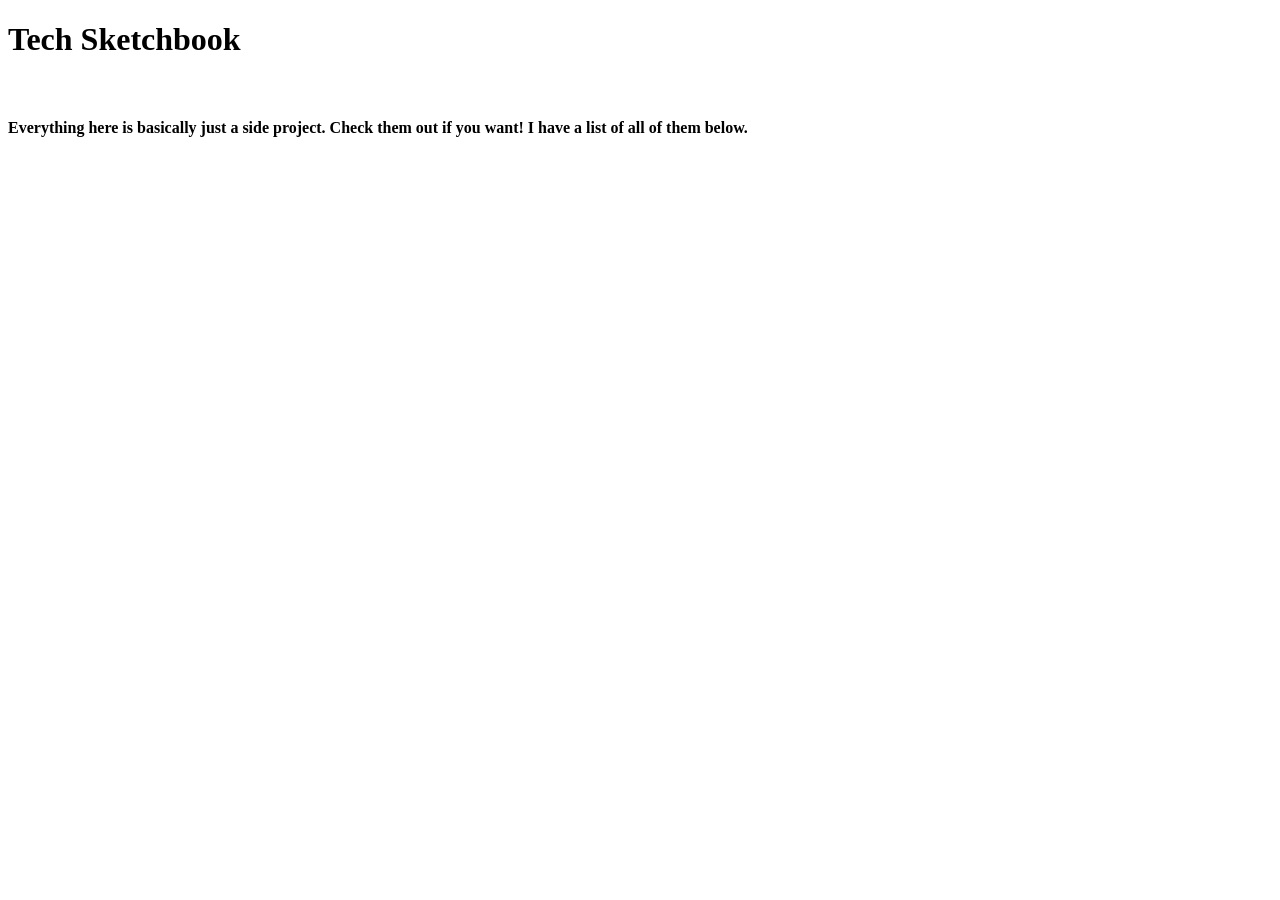
==== index.html @ 68e316b0 "Create index.html" ====
<!DOCTYPE html>
<html lang="en">
	<head>
		<meta charset="utf-8">
		<title>Tech Sketchbook</title>
		<link rel="stylesheet" href="/styles.css">
	</head>
	<body>
		<h1>Tech Sketchbook</h1>
		<br>
		<h4>Everything here is basically just a side project. Check them out if you want! I have a list of all of them below.</h4>
		<br>
		<ul>
		</ul>
	</body>
</html>
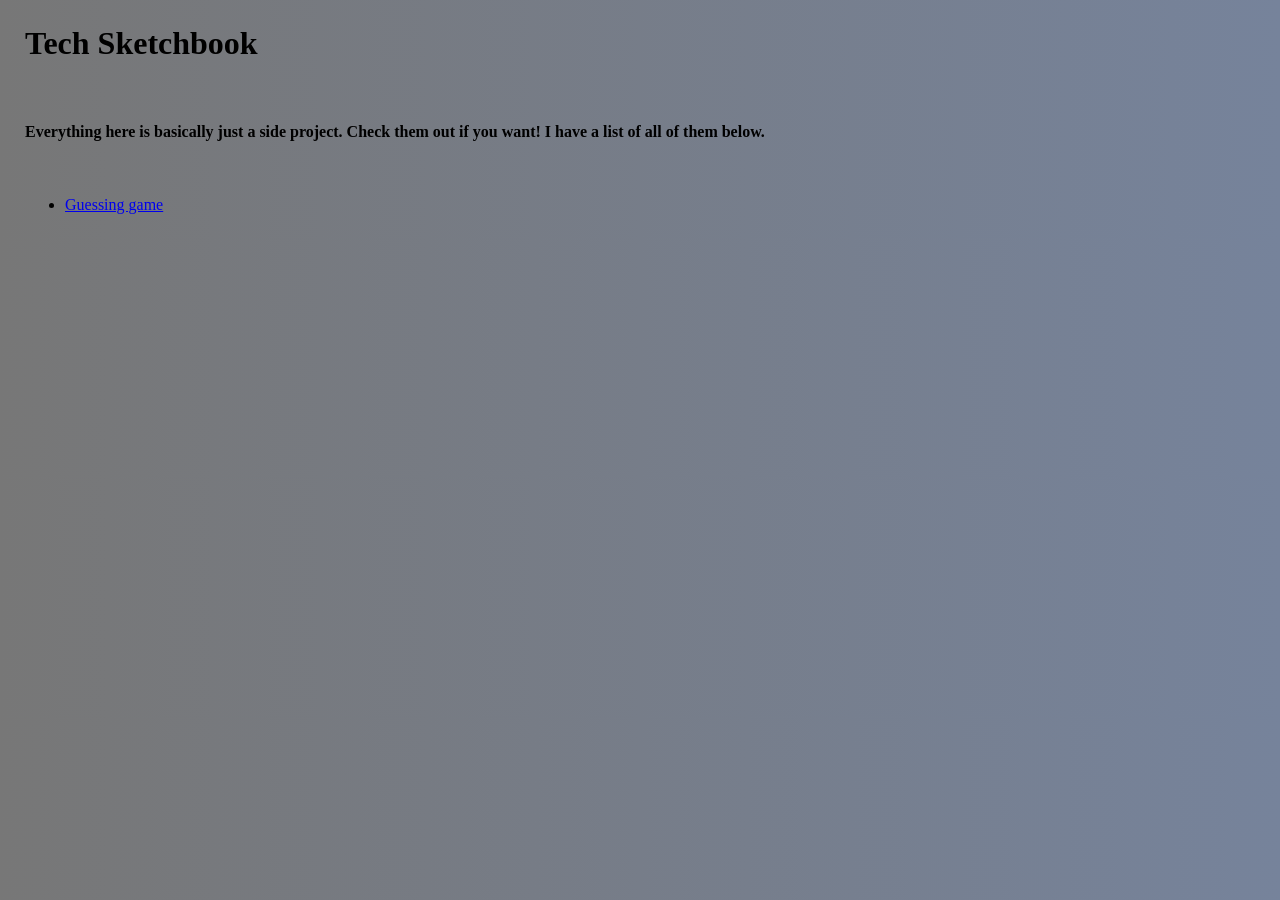
==== commit b22d576c: "Update main page" ====
--- a/index.html
+++ b/index.html
@@ -11,6 +11,7 @@
 		<h4>Everything here is basically just a side project. Check them out if you want! I have a list of all of them below.</h4>
 		<br>
 		<ul>
+			<li><a href="/guessing_game">Guessing game</a></li>
 		</ul>
 	</body>
 </html>
--- a/styles.css
+++ b/styles.css
@@ -0,0 +1,29 @@
+body {
+	background: linear-gradient(to right, #777777, #76839b);
+	margin: 25px;
+}
+
+input {
+	font-size: 200%;
+	border-radius: 25px;
+	padding: 10px;
+	width: 240px;
+	background: #cfcfcf;
+	border: 10px;
+	text-align: right;
+}
+
+button {
+	background: #adb5c3;
+	border-radius: 10px;
+	width: 50px;
+	padding: 5px;
+	margin: 5px;
+	box-shadow: 3px 3px #6a6a6a;
+	border: 0px;
+}
+
+button:active {
+	box-shadow: 0px 0px;
+	transform: translate(3px, 3px);
+}
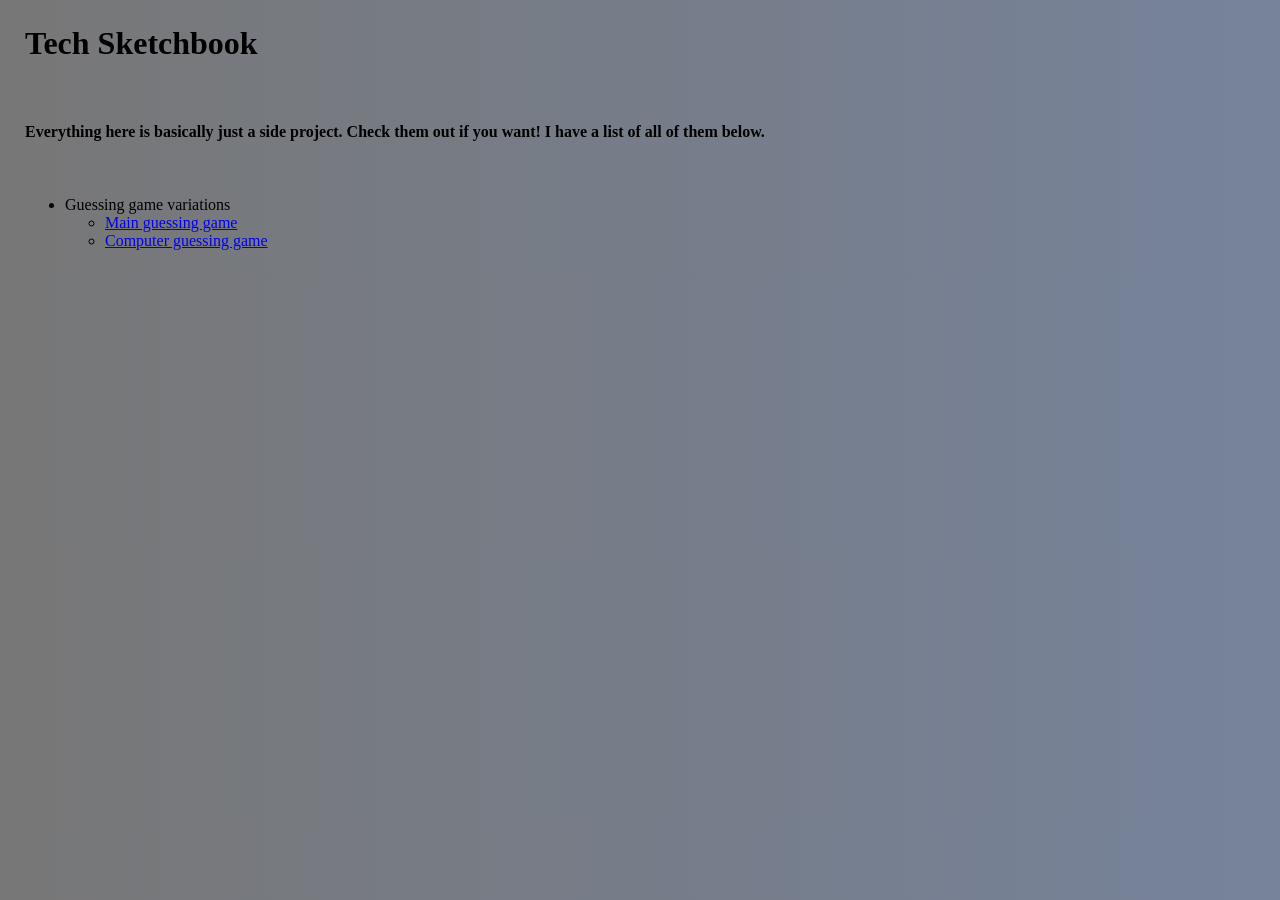
==== commit 8147462b: "Clean up styling, create computer_guesser" ====
--- a/index.html
+++ b/index.html
@@ -11,7 +11,11 @@
 		<h4>Everything here is basically just a side project. Check them out if you want! I have a list of all of them below.</h4>
 		<br>
 		<ul>
-			<li><a href="/guessing_game">Guessing game</a></li>
+			<li>Guessing game variations</li>
+			<ul>
+				<li><a href="/guessing_game">Main guessing game</a></li>
+				<li><a href="/guessing_game/computer_guesser">Computer guessing game</a></li>
+			</ul>
 		</ul>
 	</body>
 </html>
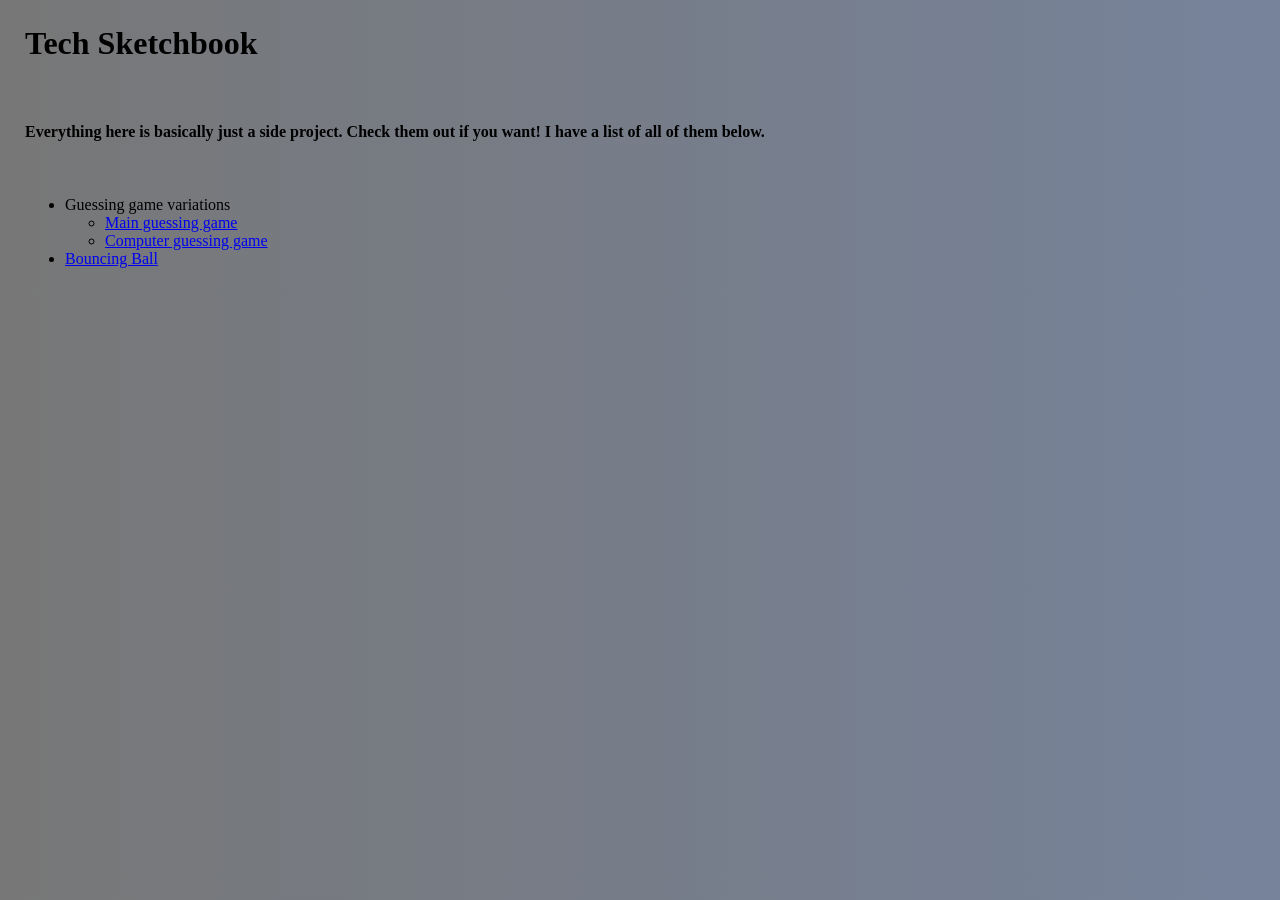
==== commit cae6edc6: "Make bouncing_ball page" ====
--- a/index.html
+++ b/index.html
@@ -16,6 +16,7 @@
 				<li><a href="/guessing_game">Main guessing game</a></li>
 				<li><a href="/guessing_game/computer_guesser">Computer guessing game</a></li>
 			</ul>
+			<li><a href="/bouncing_ball">Bouncing Ball</a></li>
 		</ul>
 	</body>
 </html>
--- a/styles.css
+++ b/styles.css
@@ -4,13 +4,10 @@
 }
 
 input {
-	font-size: 200%;
 	border-radius: 25px;
 	padding: 10px;
-	width: 240px;
 	background: #cfcfcf;
 	border: 10px;
-	text-align: right;
 }
 
 button {
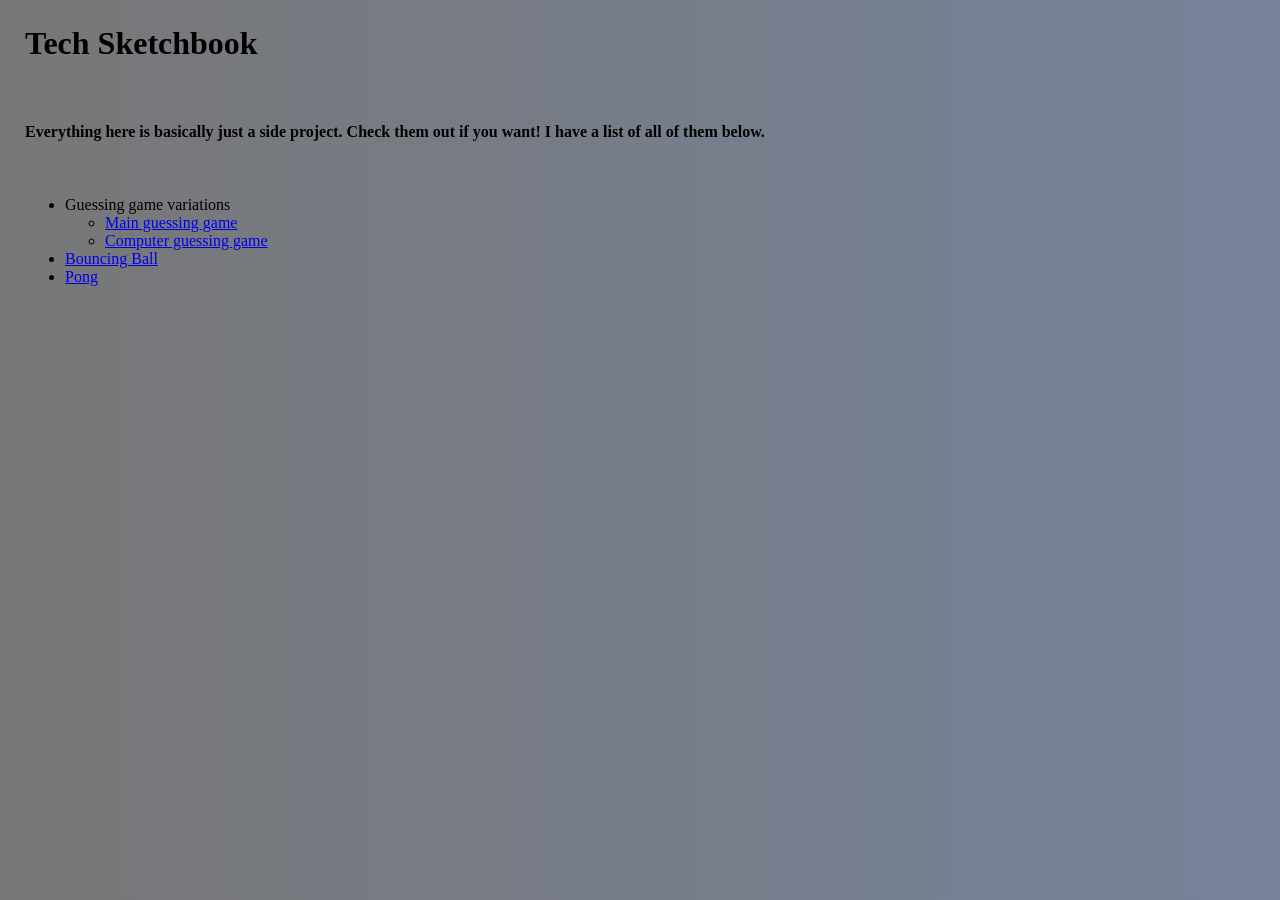
==== commit 0f55f4b4: "Add score to pong" ====
--- a/index.html
+++ b/index.html
@@ -17,6 +17,7 @@
 				<li><a href="/guessing_game/computer_guesser">Computer guessing game</a></li>
 			</ul>
 			<li><a href="/bouncing_ball">Bouncing Ball</a></li>
+			<li><a href="/pong">Pong</a></li>
 		</ul>
 	</body>
 </html>
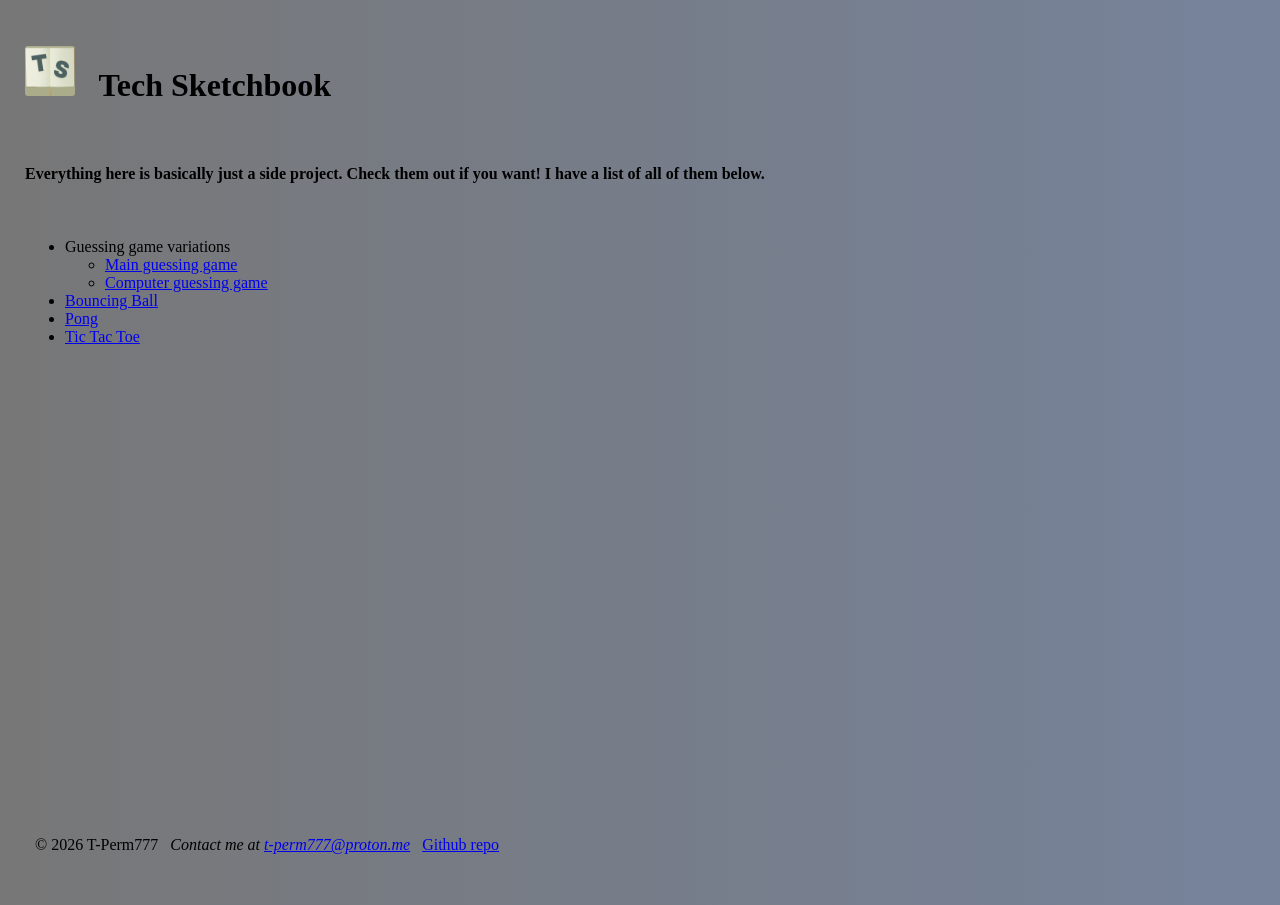
==== commit bb921c5c: "Added footer and logo to all pages, and creaetd Tic Tac Toe" ====
--- a/index.html
+++ b/index.html
@@ -6,7 +6,8 @@
 		<link rel="stylesheet" href="/styles.css">
 	</head>
 	<body>
-		<h1>Tech Sketchbook</h1>
+		<div class="content">
+		<h1><a href="/"><img src="/favicon.ico" id="logo"></a> &nbsp; Tech Sketchbook</h1>
 		<br>
 		<h4>Everything here is basically just a side project. Check them out if you want! I have a list of all of them below.</h4>
 		<br>
@@ -18,6 +19,15 @@
 			</ul>
 			<li><a href="/bouncing_ball">Bouncing Ball</a></li>
 			<li><a href="/pong">Pong</a></li>
+			<li><a href="/tictactoe">Tic Tac Toe</a></li>
 		</ul>
+		</div>
+        <footer>
+            <p>&copy; 2026 T-Perm777</p>
+            <address>
+                Contact me at <a href="mailto:t-perm777@proton.me">t-perm777@proton.me</a>
+            </address>
+            <p><a href="https://github.com/T-Perm777/TechSketchbook">Github repo</a></p>
+        </footer>
 	</body>
 </html>
--- a/styles.css
+++ b/styles.css
@@ -1,6 +1,9 @@
 body {
 	background: linear-gradient(to right, #777777, #76839b);
 	margin: 25px;
+	min-height: 95vh;
+	flex-direction: column;
+	display: flex;
 }
 
 input {
@@ -24,3 +27,22 @@
 	box-shadow: 0px 0px;
 	transform: translate(3px, 3px);
 }
+
+#logo {
+	width: 50px;
+	height: 50px;
+	border-radius: 3px;
+}
+
+footer {
+  width: 100%;
+  display: flex;
+  justify-content: flex-start;
+  align-items: center;
+  gap: 12px;
+  padding: 10px;
+}
+
+.content {
+flex: 1;
+}
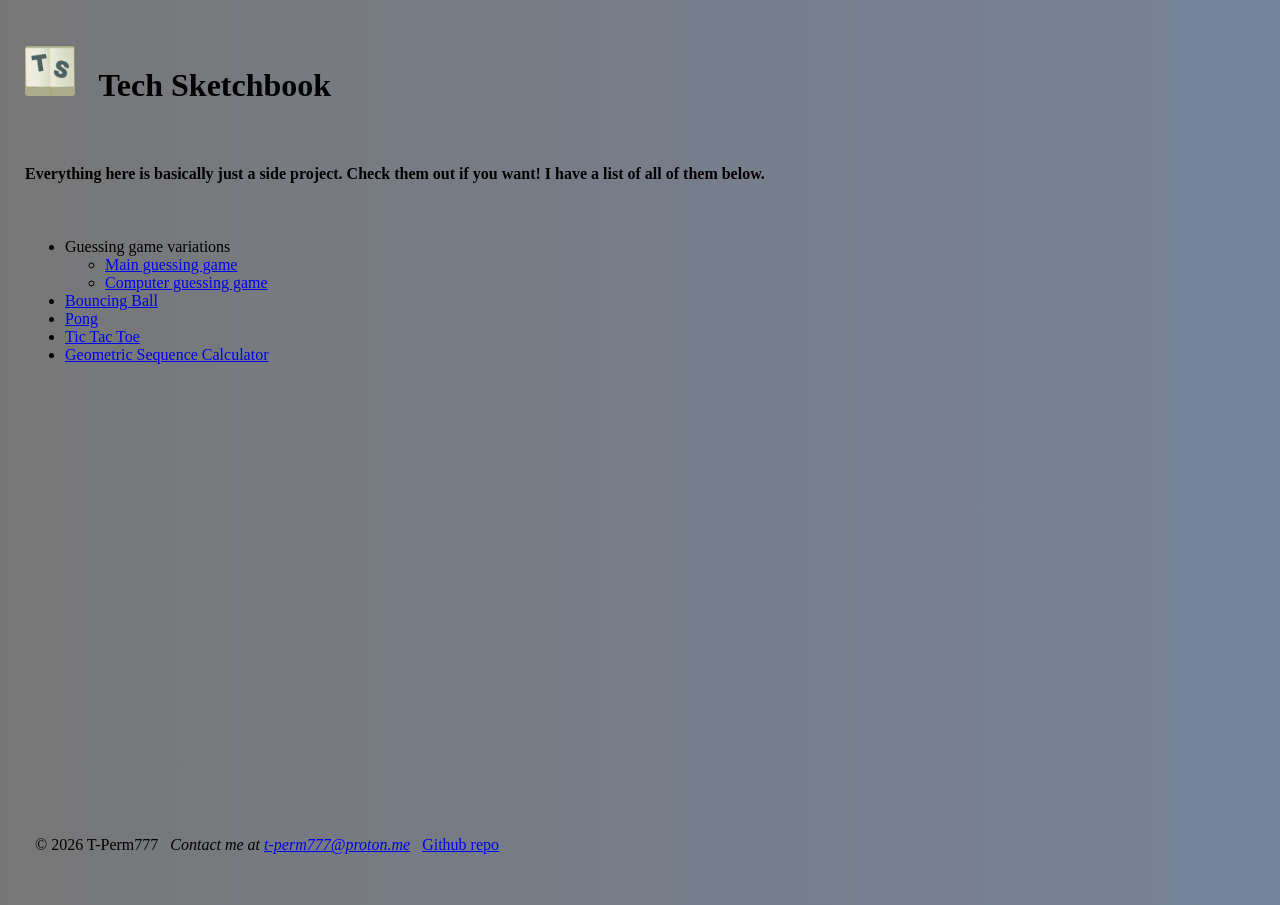
==== commit f2e92c4f: "Updated index.html to show the geometric sequence calculator in the list of websites" ====
--- a/index.html
+++ b/index.html
@@ -20,6 +20,7 @@
 			<li><a href="/bouncing_ball">Bouncing Ball</a></li>
 			<li><a href="/pong">Pong</a></li>
 			<li><a href="/tictactoe">Tic Tac Toe</a></li>
+			<li><a href="/geometric_sequence">Geometric Sequence Calculator</a></li>
 		</ul>
 		</div>
         <footer>
